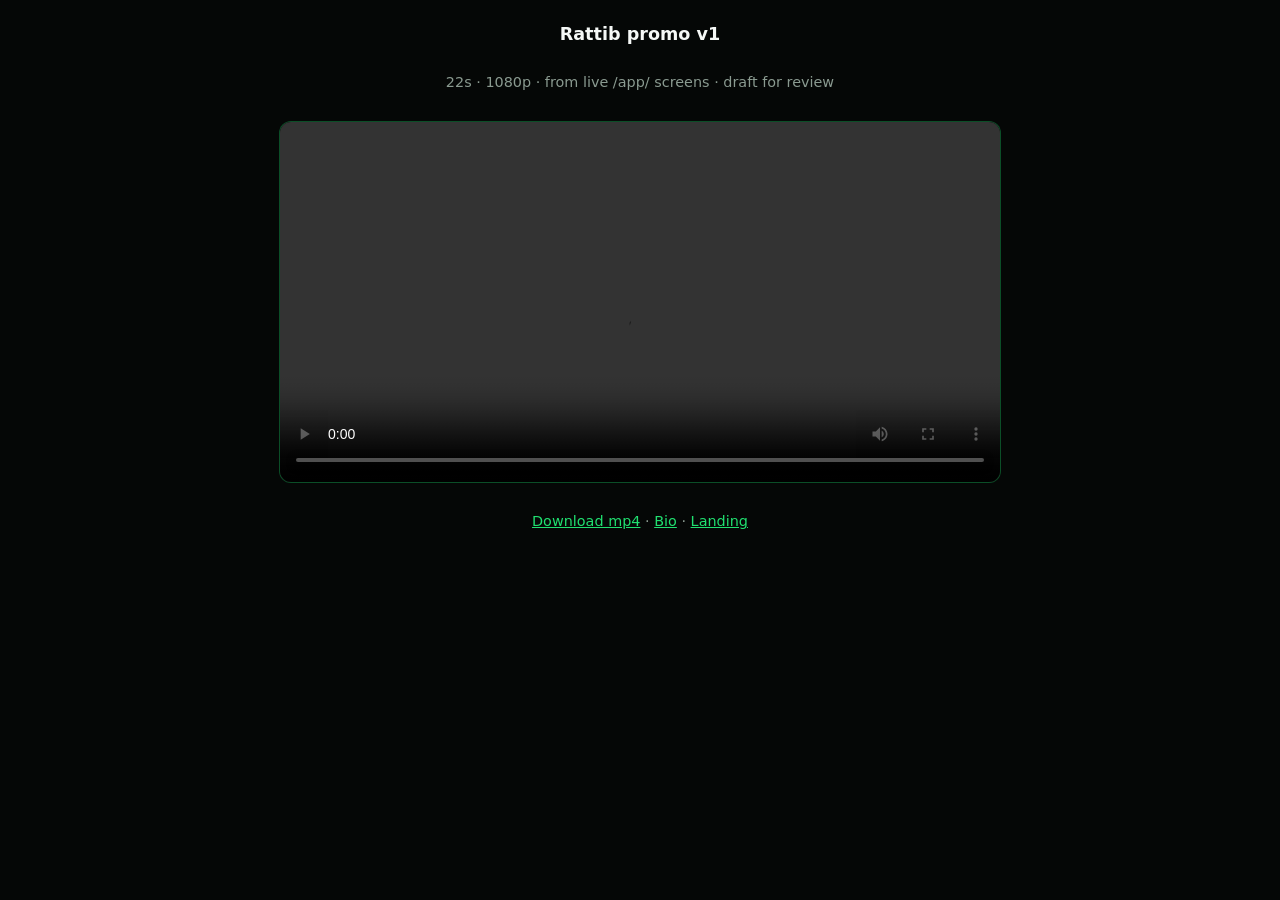
==== ads/index.html @ 634cbc9e "chore: host Rattib promo v1 on Pages + pull CRM seed WA fix Review URL under /ads/; app includes PR " ====
<!DOCTYPE html>
<html lang="en">
<head>
<meta charset="UTF-8">
<meta name="viewport" content="width=device-width, initial-scale=1">
<title>Rattib promo v1 · Sarab</title>
<meta name="robots" content="noindex">
<style>
  body{margin:0;background:#050706;color:#F5F8F6;font-family:system-ui,sans-serif;display:flex;flex-direction:column;align-items:center;padding:1.5rem;gap:1rem}
  h1{font-size:1.1rem;font-weight:600;margin:0}
  video{width:min(100%,720px);border-radius:12px;border:1px solid rgba(32,224,112,.35);background:#000}
  a{color:#20E070}
  .meta{color:#8a9a90;font-size:.9rem;text-align:center;max-width:36em}
</style>
</head>
<body>
  <h1>Rattib promo v1</h1>
  <p class="meta">22s · 1080p · from live /app/ screens · draft for review</p>
  <video controls playsinline src="rattib-promo-v1.mp4"></video>
  <p class="meta"><a href="rattib-promo-v1.mp4">Download mp4</a> · <a href="../bio.html">Bio</a> · <a href="../">Landing</a></p>
</body>
</html>
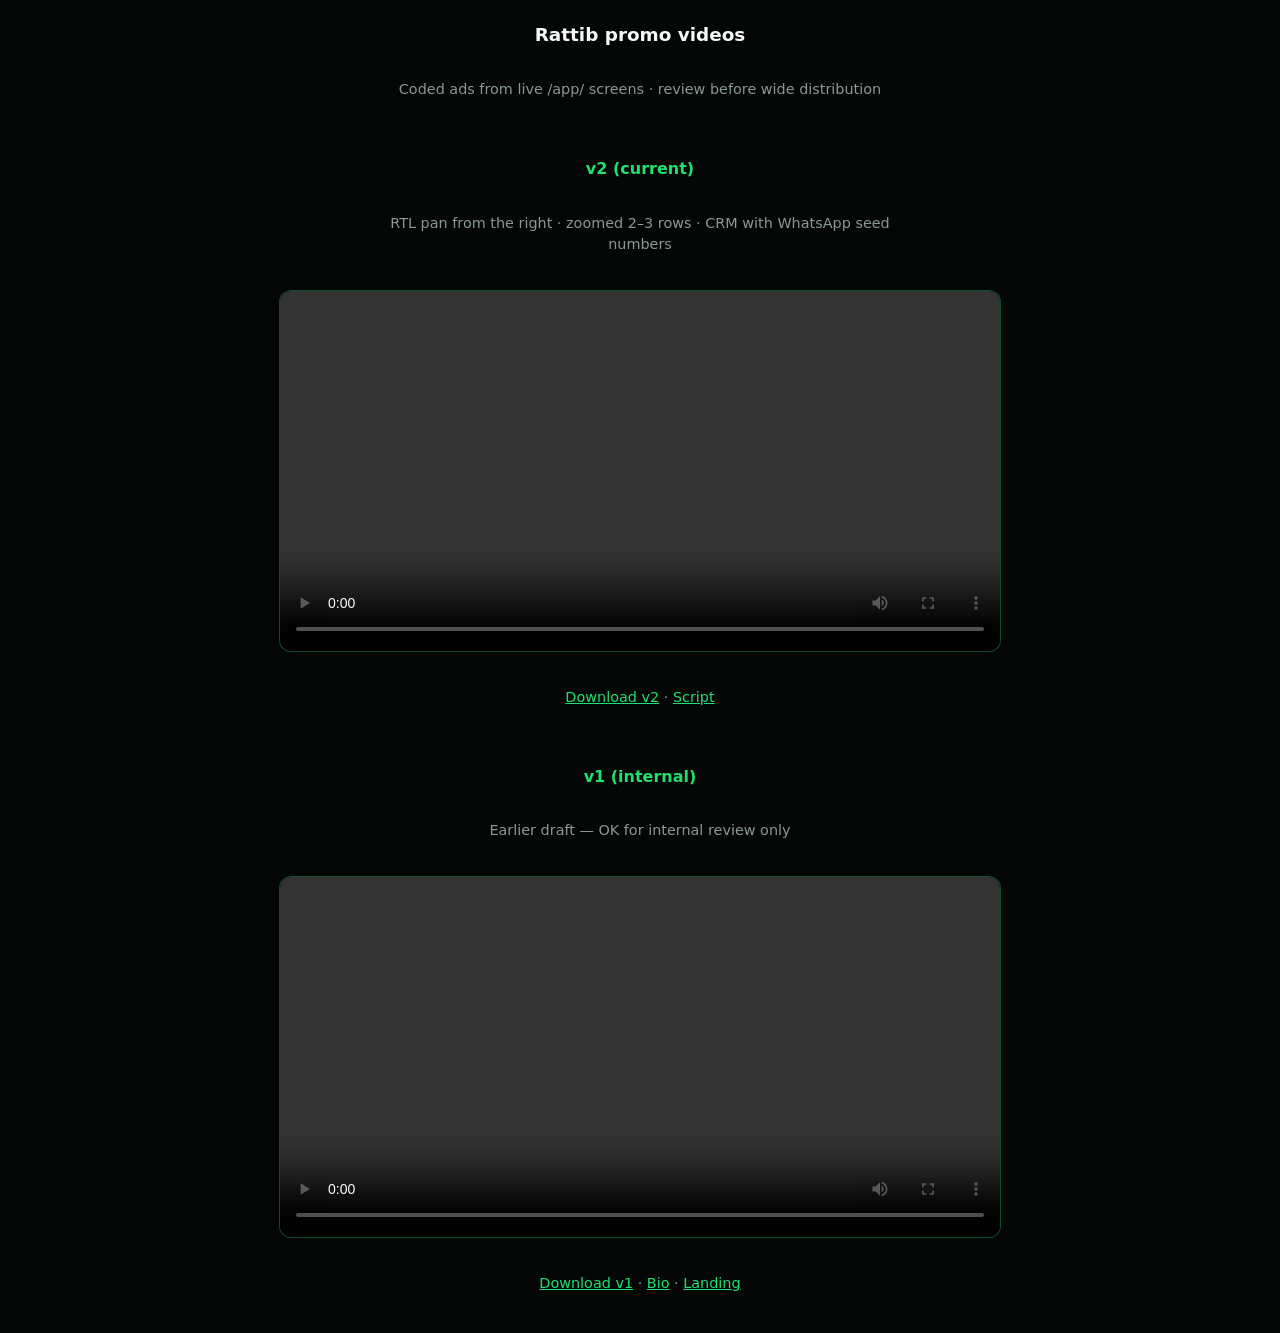
==== commit a1827e8f: "chore(ads): host Rattib promo v2 on Pages RTL pan, zoomed rows, CRM after #31; keep v1 for internal " ====
--- a/ads/index.html
+++ b/ads/index.html
@@ -3,20 +3,29 @@
 <head>
 <meta charset="UTF-8">
 <meta name="viewport" content="width=device-width, initial-scale=1">
-<title>Rattib promo v1 · Sarab</title>
+<title>Rattib promo · Sarab</title>
 <meta name="robots" content="noindex">
 <style>
-  body{margin:0;background:#050706;color:#F5F8F6;font-family:system-ui,sans-serif;display:flex;flex-direction:column;align-items:center;padding:1.5rem;gap:1rem}
-  h1{font-size:1.1rem;font-weight:600;margin:0}
+  body{margin:0;background:#050706;color:#F5F8F6;font-family:system-ui,sans-serif;display:flex;flex-direction:column;align-items:center;padding:1.5rem;gap:1.25rem}
+  h1{font-size:1.15rem;font-weight:600;margin:0}
+  h2{font-size:1rem;font-weight:600;margin:1.5rem 0 0;color:#20E070}
   video{width:min(100%,720px);border-radius:12px;border:1px solid rgba(32,224,112,.35);background:#000}
   a{color:#20E070}
-  .meta{color:#8a9a90;font-size:.9rem;text-align:center;max-width:36em}
+  .meta{color:#8a9a90;font-size:.9rem;text-align:center;max-width:36em;line-height:1.5}
 </style>
 </head>
 <body>
-  <h1>Rattib promo v1</h1>
-  <p class="meta">22s · 1080p · from live /app/ screens · draft for review</p>
+  <h1>Rattib promo videos</h1>
+  <p class="meta">Coded ads from live /app/ screens · review before wide distribution</p>
+
+  <h2>v2 (current)</h2>
+  <p class="meta">RTL pan from the right · zoomed 2–3 rows · CRM with WhatsApp seed numbers</p>
+  <video controls playsinline src="rattib-promo-v2.mp4"></video>
+  <p class="meta"><a href="rattib-promo-v2.mp4">Download v2</a> · <a href="rattib-promo-v2-script.md">Script</a></p>
+
+  <h2>v1 (internal)</h2>
+  <p class="meta">Earlier draft — OK for internal review only</p>
   <video controls playsinline src="rattib-promo-v1.mp4"></video>
-  <p class="meta"><a href="rattib-promo-v1.mp4">Download mp4</a> · <a href="../bio.html">Bio</a> · <a href="../">Landing</a></p>
+  <p class="meta"><a href="rattib-promo-v1.mp4">Download v1</a> · <a href="../bio.html">Bio</a> · <a href="../">Landing</a></p>
 </body>
 </html>
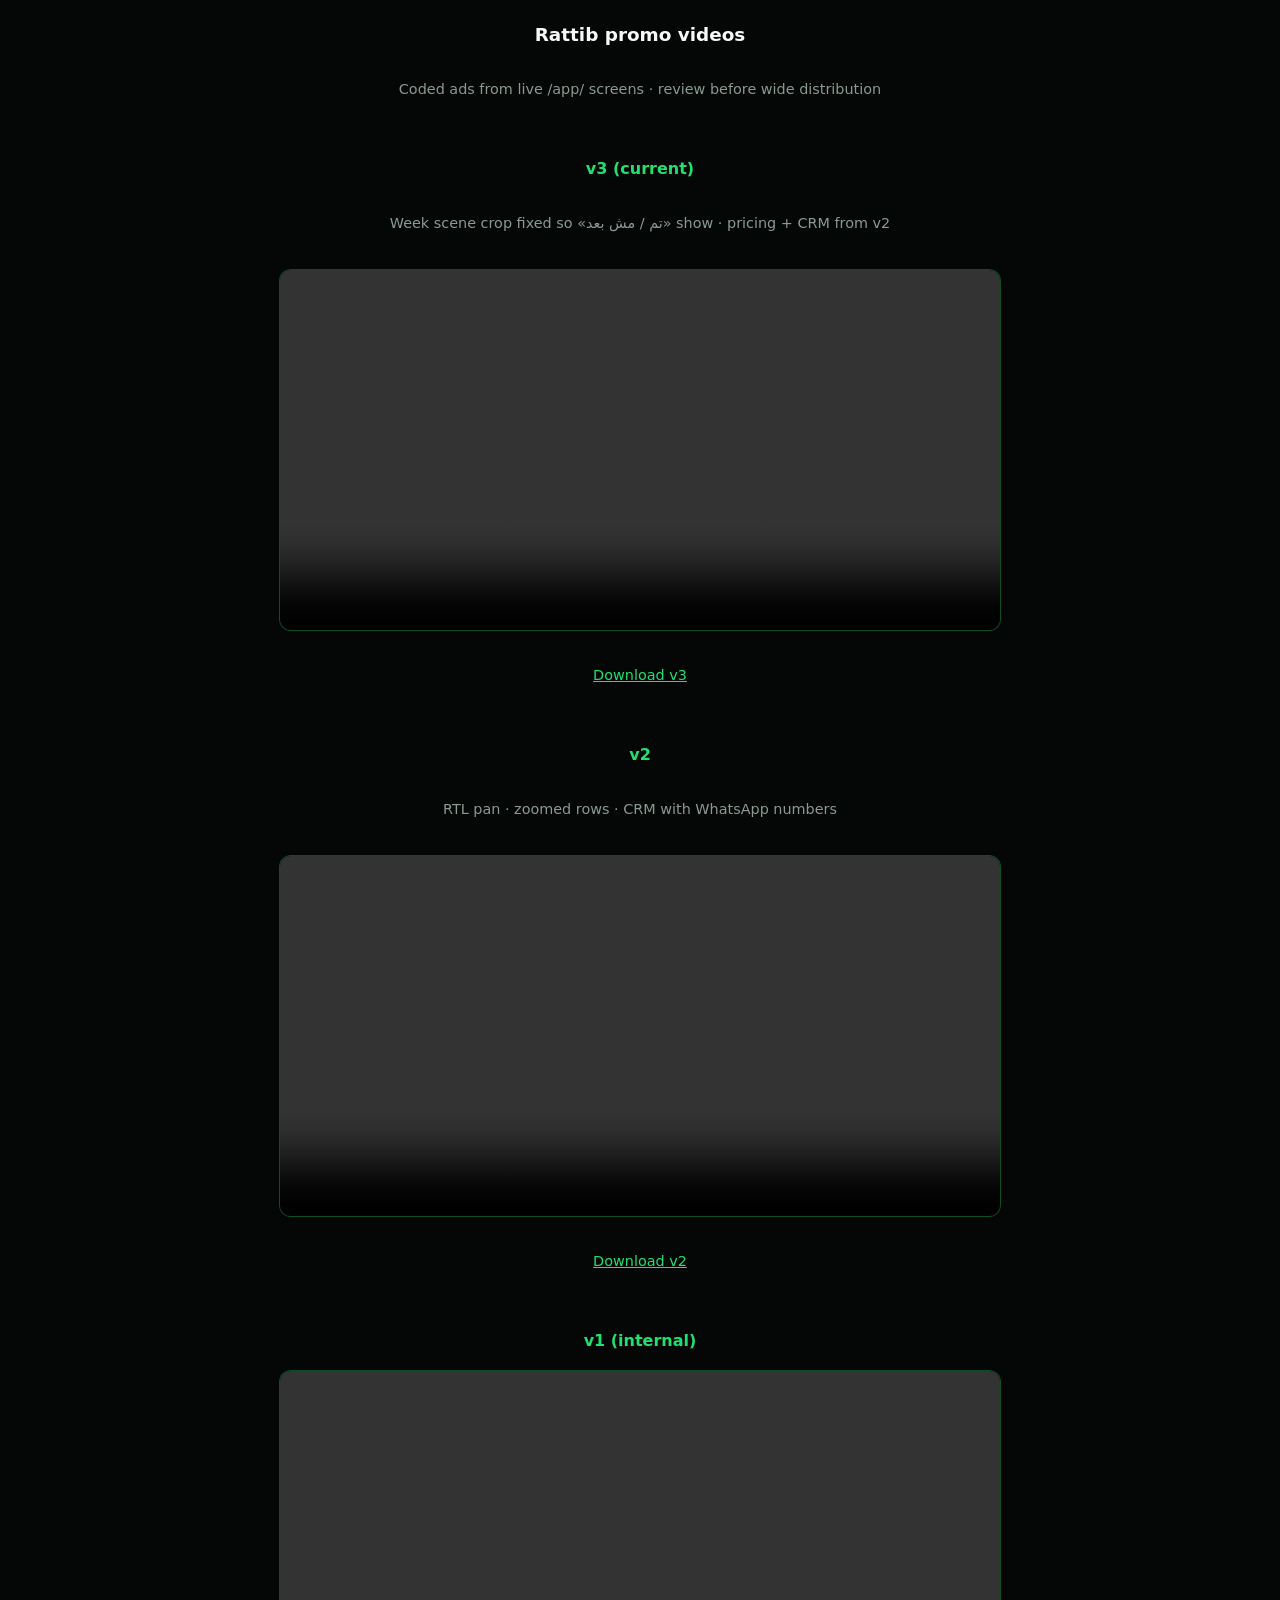
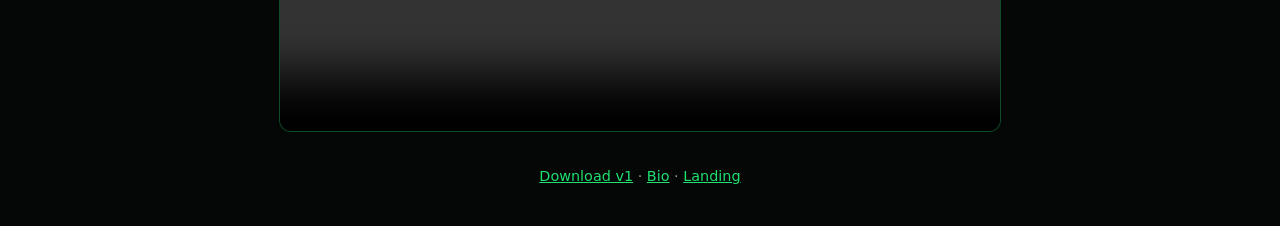
==== commit ba5abf79: "chore(ads): host Rattib promo v3 on Pages Week scene crop so تم/مش بعد are visible; keep v1/v2 for c" ====
--- a/ads/index.html
+++ b/ads/index.html
@@ -18,13 +18,17 @@
   <h1>Rattib promo videos</h1>
   <p class="meta">Coded ads from live /app/ screens · review before wide distribution</p>
 
-  <h2>v2 (current)</h2>
-  <p class="meta">RTL pan from the right · zoomed 2–3 rows · CRM with WhatsApp seed numbers</p>
+  <h2>v3 (current)</h2>
+  <p class="meta">Week scene crop fixed so «تم / مش بعد» show · pricing + CRM from v2</p>
+  <video controls playsinline src="rattib-promo-v3.mp4"></video>
+  <p class="meta"><a href="rattib-promo-v3.mp4">Download v3</a></p>
+
+  <h2>v2</h2>
+  <p class="meta">RTL pan · zoomed rows · CRM with WhatsApp numbers</p>
   <video controls playsinline src="rattib-promo-v2.mp4"></video>
-  <p class="meta"><a href="rattib-promo-v2.mp4">Download v2</a> · <a href="rattib-promo-v2-script.md">Script</a></p>
+  <p class="meta"><a href="rattib-promo-v2.mp4">Download v2</a></p>
 
   <h2>v1 (internal)</h2>
-  <p class="meta">Earlier draft — OK for internal review only</p>
   <video controls playsinline src="rattib-promo-v1.mp4"></video>
   <p class="meta"><a href="rattib-promo-v1.mp4">Download v1</a> · <a href="../bio.html">Bio</a> · <a href="../">Landing</a></p>
 </body>
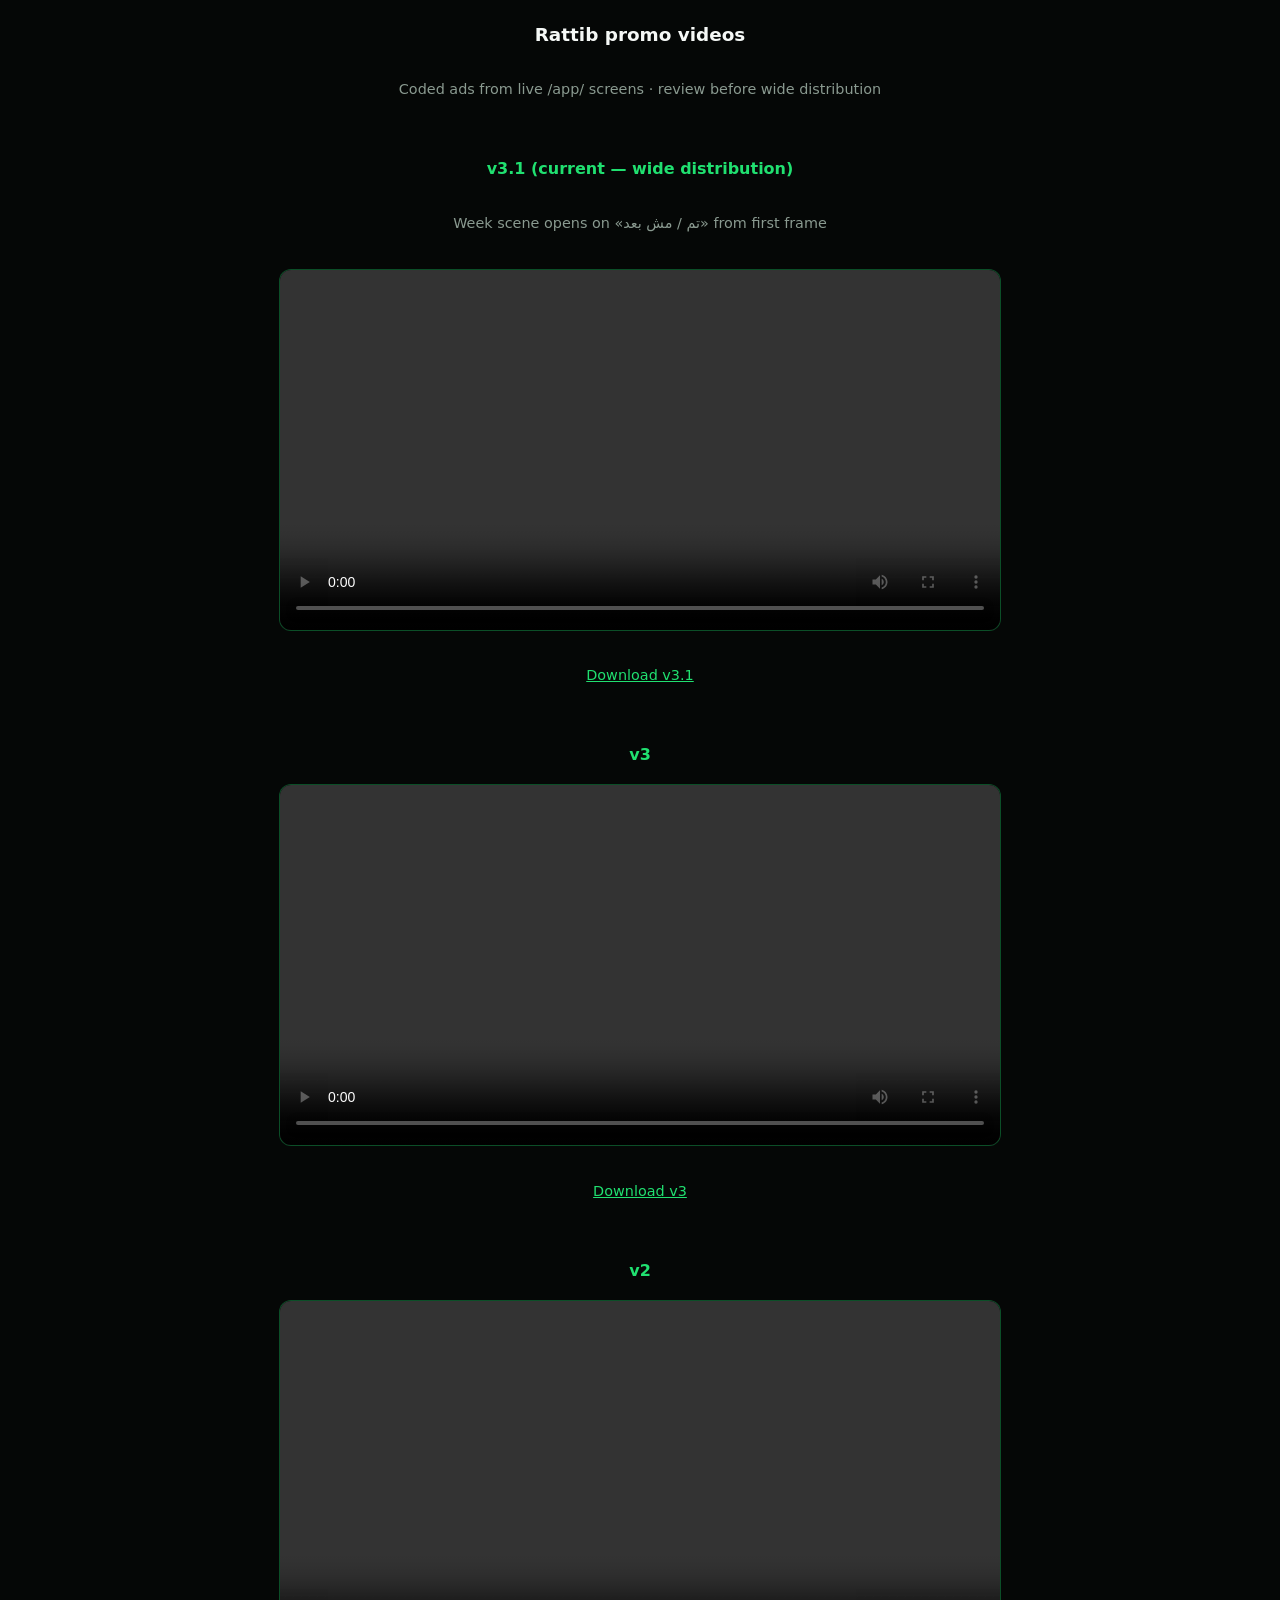
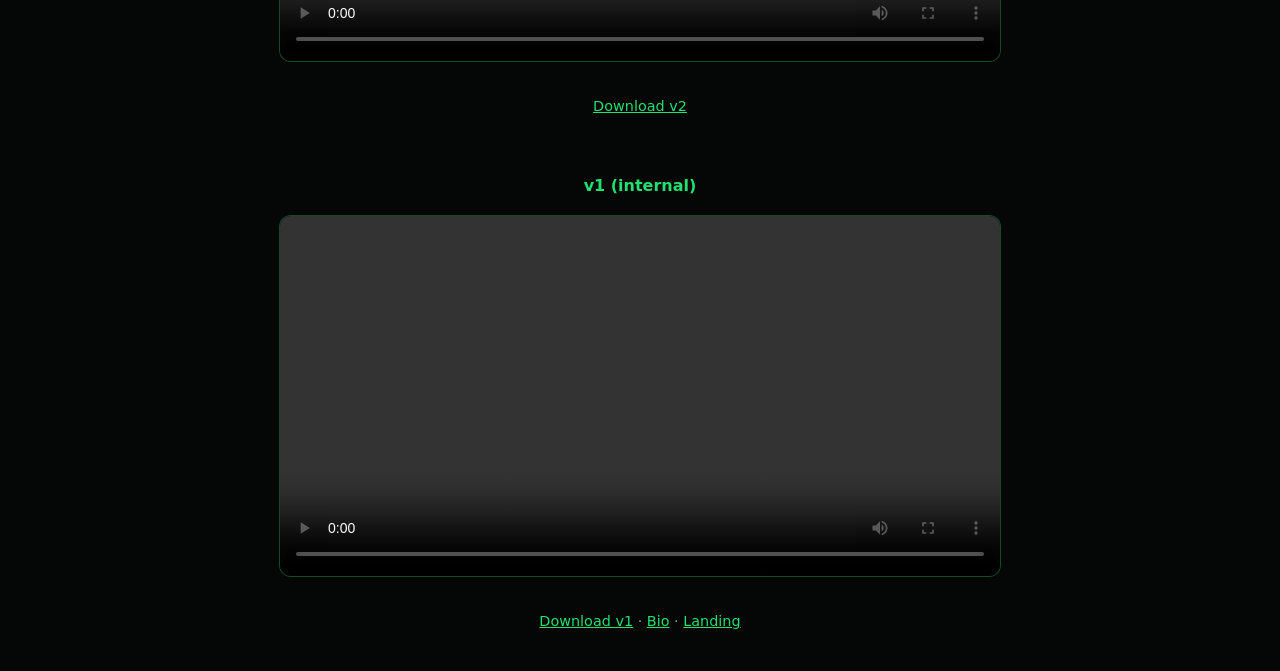
==== commit ec12196f: "chore(ads): host Rattib promo v3.1 on Pages Week opens on تم/مش بعد from first frame for wide distri" ====
--- a/ads/index.html
+++ b/ads/index.html
@@ -18,13 +18,16 @@
   <h1>Rattib promo videos</h1>
   <p class="meta">Coded ads from live /app/ screens · review before wide distribution</p>
 
-  <h2>v3 (current)</h2>
-  <p class="meta">Week scene crop fixed so «تم / مش بعد» show · pricing + CRM from v2</p>
+  <h2>v3.1 (current — wide distribution)</h2>
+  <p class="meta">Week scene opens on «تم / مش بعد» from first frame</p>
+  <video controls playsinline src="rattib-promo-v3.1.mp4"></video>
+  <p class="meta"><a href="rattib-promo-v3.1.mp4">Download v3.1</a></p>
+
+  <h2>v3</h2>
   <video controls playsinline src="rattib-promo-v3.mp4"></video>
   <p class="meta"><a href="rattib-promo-v3.mp4">Download v3</a></p>
 
   <h2>v2</h2>
-  <p class="meta">RTL pan · zoomed rows · CRM with WhatsApp numbers</p>
   <video controls playsinline src="rattib-promo-v2.mp4"></video>
   <p class="meta"><a href="rattib-promo-v2.mp4">Download v2</a></p>
 
